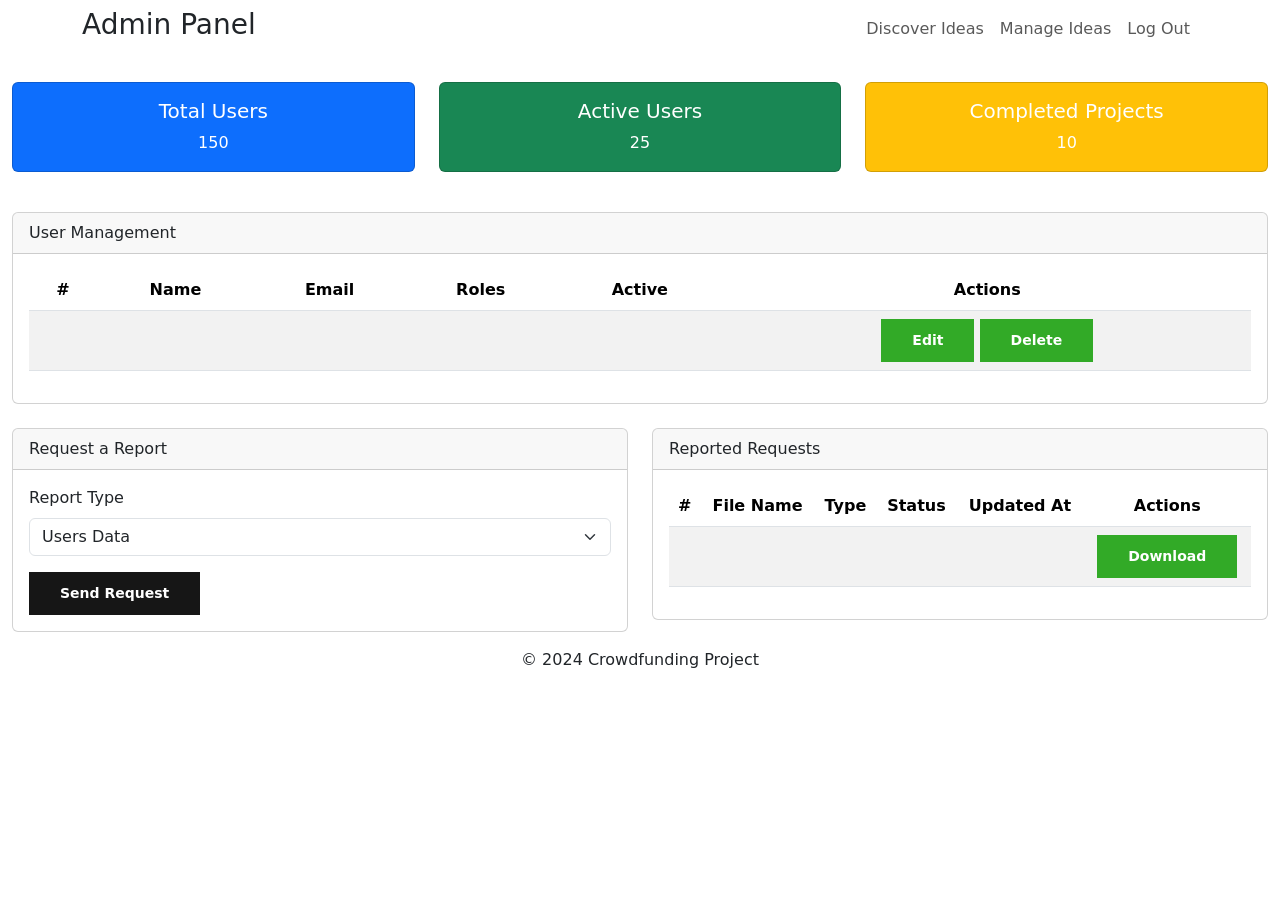
==== src/main/resources/templates/admin-panel.html @ 8de3e4de "add admin panel" ====
<!DOCTYPE html>
<html xmlns:th="https://www.thymeleaf.org" lang="en">
<head>
    <meta charset="UTF-8">
    <meta name="viewport" content="width=device-width, initial-scale=1.0">
    <title>Donation - Crowdfunding</title>
    <link href="https://cdn.jsdelivr.net/npm/bootstrap@5.3.0/dist/css/bootstrap.min.css" rel="stylesheet">
    <link href="/css/global.css" rel="stylesheet">

    <style>
        table th, td {
            text-align: center;
        }

        .btn {
            background-color: #32AA27;
            color: white;
            font-weight: bold;
            padding: 10px 30px;
            transition: all 0.5s ease;
            border-radius: 0;
        }

        .btn:hover {
            color: white;
            transform: scale(1.01);
            background-color: #2e5637;
        }

    </style>
</head>
<body>

<!-- Navbar -->
<nav class="navbar navbar-expand-lg navbar-light sticky-top">
    <div class="container">
        <h3>Admin Panel</h3>
        <button class="navbar-toggler" type="button" data-bs-toggle="collapse" data-bs-target="#navbarNav"
                aria-controls="navbarNav" aria-expanded="false" aria-label="Toggle navigation">
            <span class="navbar-toggler-icon"></span>
        </button>
        <div class="collapse navbar-collapse" id="navbarNav">
            <ul class="navbar-nav ms-auto">
                <li class="nav-item">
                    <a class="nav-link" th:href="@{/v1/ideas}">Discover Ideas</a>
                </li>
                <li class="nav-item">
                    <a class="nav-link" th:href="@{/v1/ideas/manage}">Manage Ideas</a>
                </li>
                <li class="nav-item">
                    <a class="nav-link" th:href="@{/logout}">Log Out</a>
                </li>
            </ul>
        </div>
    </div>
</nav>

<div class="container-fluid">
    <div class="row">
        <!-- Main Content -->
        <div class="col-md-12">
            <div class="row mt-4">
                <!-- Statistics Widgets -->
                <div class="col-md-4">
                    <div class="card text-white bg-primary mb-3">
                        <div class="card-body text-center">
                            <h5 class="card-title">Total Users</h5>
                            <p class="card-text">150</p>
                        </div>
                    </div>
                </div>
                <div class="col-md-4">
                    <div class="card text-white bg-success mb-3">
                        <div class="card-body text-center">
                            <h5 class="card-title">Active Users</h5>
                            <p class="card-text">25</p>
                        </div>
                    </div>
                </div>
                <div class="col-md-4">
                    <div class="card text-white bg-warning mb-3">
                        <div class="card-body text-center">
                            <h5 class="card-title">Completed Projects</h5>
                            <p class="card-text">10</p>
                        </div>
                    </div>
                </div>
            </div>

            <!-- User Table -->
            <div class="card mt-4">
                <div class="card-header">
                    User Management
                </div>
                <div class="card-body">
                    <table class="table table-striped">
                        <thead>
                        <tr>
                            <th>#</th>
                            <th>Name</th>
                            <th>Email</th>
                            <th>Roles</th>
                            <th>Active</th>
                            <th>Actions</th>
                        </tr>
                        </thead>
                        <tbody>
                        <tr th:each="user : ${usersDto}">
                            <td th:text="${user.id}"></td>
                            <td th:text="${user.nickname}"></td>
                            <td th:text="${user.email}"></td>
                            <td th:text="${user.roles}"></td>
                            <td th:text="${user.isActive}"></td>
                            <td>
                                <button class="btn btn-sm">Edit</button>
                                <button class="btn btn-sm">Delete</button>
                            </td>
                        </tr>
                        </tbody>
                    </table>
                </div>
            </div>

            <!-- Report Request Section -->
            <div class="row mt-4">
                <div class="col-md-6">
                    <div class="card">
                        <div class="card-header">
                            Request a Report
                        </div>
                        <div class="card-body">
                            <form th:action="@{/v1/reports/generate}" method="post">
                                <div class="mb-3">
                                    <label for="reportType" class="form-label">Report Type</label>
                                    <select class="form-select" id="reportType" name="reportType" required>
                                        <option value="USERS_INFO">Users Data</option>
                                        <option value="IDEAS_INFO">Ideas Data</option>
                                        <option value="DONATIONS_INFO">Donations Data</option>
                                    </select>
                                </div>
                                <button style="background-color: #161616;" type="submit" class="btn btn-sm">Send Request</button>
                            </form>
                        </div>
                    </div>
                </div>
                <div class="col-md-6">
                    <div class="card">
                        <div class="card-header">
                            Reported Requests
                        </div>
                        <div class="card-body">
                            <table class="table table-striped">
                                <thead>
                                <tr>
                                    <th>#</th>
                                    <th>File Name</th>
                                    <th>Type</th>
                                    <th>Status</th>
                                    <th>Updated At</th>
                                    <th>Actions</th>
                                </tr>
                                </thead>
                                <tbody>
                                <tr th:each="report : ${reports}">
                                    <td th:text="${report.id}"></td>
                                    <td th:text="${report.fileName}"></td>
                                    <td th:text="${report.type}"></td>
                                    <td th:text="${report.status}"></td>
                                    <td th:text="${#dates.format(report.updatedAt, 'yyyy-MM-dd HH:mm')}"></td>
                                    <td>
                                        <a th:if="${report.status.name() != 'ERROR' && report.status.name() != 'IN_PROGRESS'}" th:href="@{'/v1/reports/' + ${report.id} + '/download'}"
                                           class="btn btn-sm">Download</a>
                                    </td>
                                </tr>
                                </tbody>
                            </table>
                        </div>
                    </div>
                </div>
            </div>
        </div>
    </div>
</div>

<!-- Footer -->
<footer class="text-center mt-3">
    <div class="container">
        <div class="row">
            <div class="col">
                <p>&copy; 2024 Crowdfunding Project</p>
            </div>
        </div>
    </div>
</footer>

<script src="https://cdn.jsdelivr.net/npm/bootstrap@5.3.0/dist/js/bootstrap.bundle.min.js"></script>
</body>
</html>
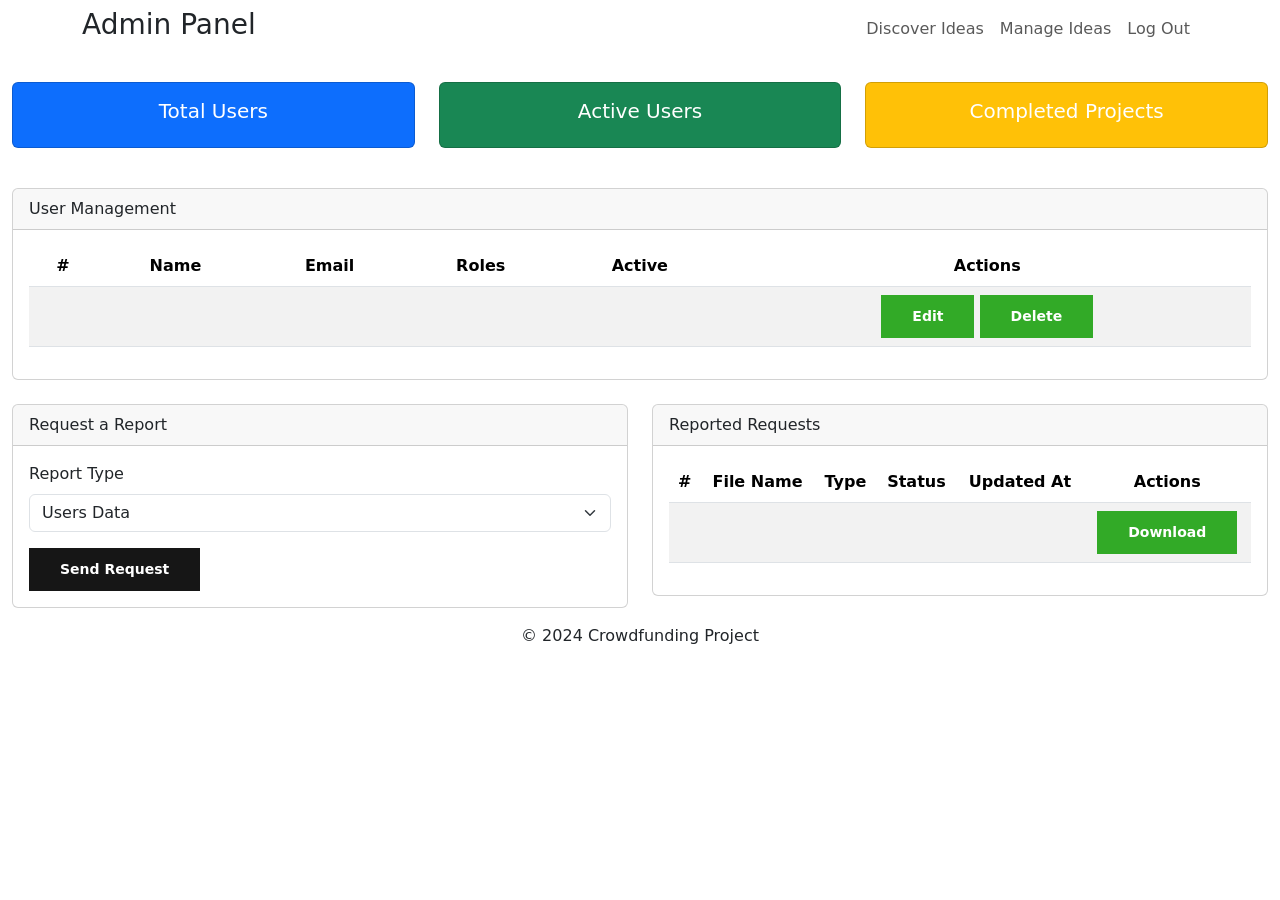
==== commit 8fee28ac: "add dynamic stats for admin panel" ====
--- a/src/main/resources/templates/admin-panel.html
+++ b/src/main/resources/templates/admin-panel.html
@@ -65,7 +65,7 @@
                     <div class="card text-white bg-primary mb-3">
                         <div class="card-body text-center">
                             <h5 class="card-title">Total Users</h5>
-                            <p class="card-text">150</p>
+                            <p class="card-text" th:text="${totalUsersCount}"></p>
                         </div>
                     </div>
                 </div>
@@ -73,7 +73,7 @@
                     <div class="card text-white bg-success mb-3">
                         <div class="card-body text-center">
                             <h5 class="card-title">Active Users</h5>
-                            <p class="card-text">25</p>
+                            <p class="card-text" th:text="${totalActiveUsersCount}"></p>
                         </div>
                     </div>
                 </div>
@@ -81,7 +81,7 @@
                     <div class="card text-white bg-warning mb-3">
                         <div class="card-body text-center">
                             <h5 class="card-title">Completed Projects</h5>
-                            <p class="card-text">10</p>
+                            <p class="card-text" th:text="${totalCompletedIdeasCount}"></p>
                         </div>
                     </div>
                 </div>
@@ -138,7 +138,9 @@
                                         <option value="DONATIONS_INFO">Donations Data</option>
                                     </select>
                                 </div>
-                                <button style="background-color: #161616;" type="submit" class="btn btn-sm">Send Request</button>
+                                <button style="background-color: #161616;" type="submit" class="btn btn-sm">Send
+                                    Request
+                                </button>
                             </form>
                         </div>
                     </div>
@@ -168,7 +170,8 @@
                                     <td th:text="${report.status}"></td>
                                     <td th:text="${#dates.format(report.updatedAt, 'yyyy-MM-dd HH:mm')}"></td>
                                     <td>
-                                        <a th:if="${report.status.name() != 'ERROR' && report.status.name() != 'IN_PROGRESS'}" th:href="@{'/v1/reports/' + ${report.id} + '/download'}"
+                                        <a th:if="${report.status.name() != 'ERROR' && report.status.name() != 'IN_PROGRESS'}"
+                                           th:href="@{'/v1/reports/' + ${report.id} + '/download'}"
                                            class="btn btn-sm">Download</a>
                                     </td>
                                 </tr>
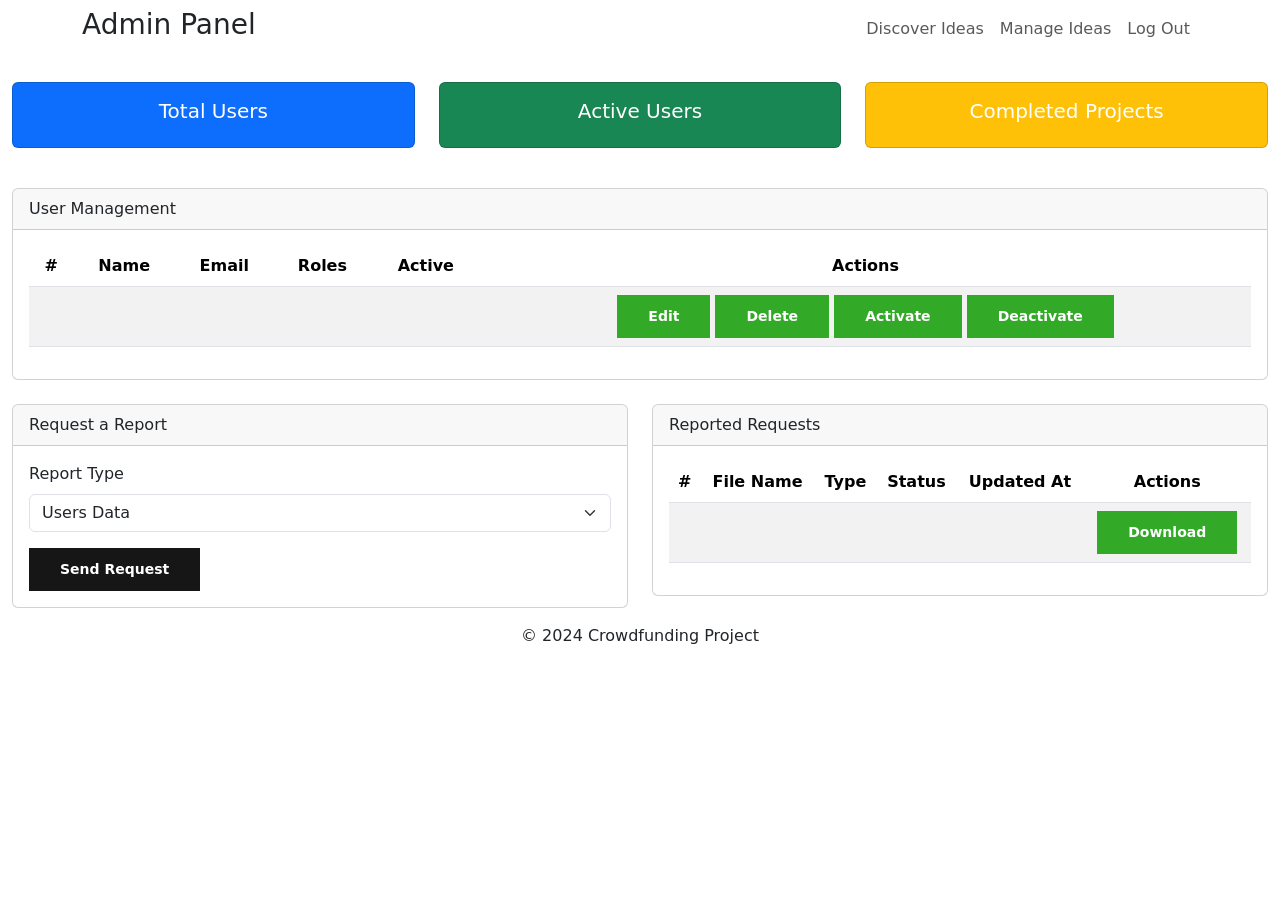
==== commit 87950246: "add activate/deactive logic" ====
--- a/src/main/resources/templates/admin-panel.html
+++ b/src/main/resources/templates/admin-panel.html
@@ -114,6 +114,12 @@
                             <td>
                                 <button class="btn btn-sm">Edit</button>
                                 <button class="btn btn-sm">Delete</button>
+                                <form style="display:inline;" th:if="${user.isActive != true}" th:action="@{/v1/users/activate/{id}(id=${user.id})}" method="post">
+                                    <button  class="btn btn-sm">Activate</button>
+                                </form>
+                                <form style="display:inline;" th:if="${user.isActive == true}" th:action="@{/v1/users/deactivate/{id}(id=${user.id})}" method="post">
+                                    <button  class="btn btn-sm">Deactivate</button>
+                                </form>
                             </td>
                         </tr>
                         </tbody>
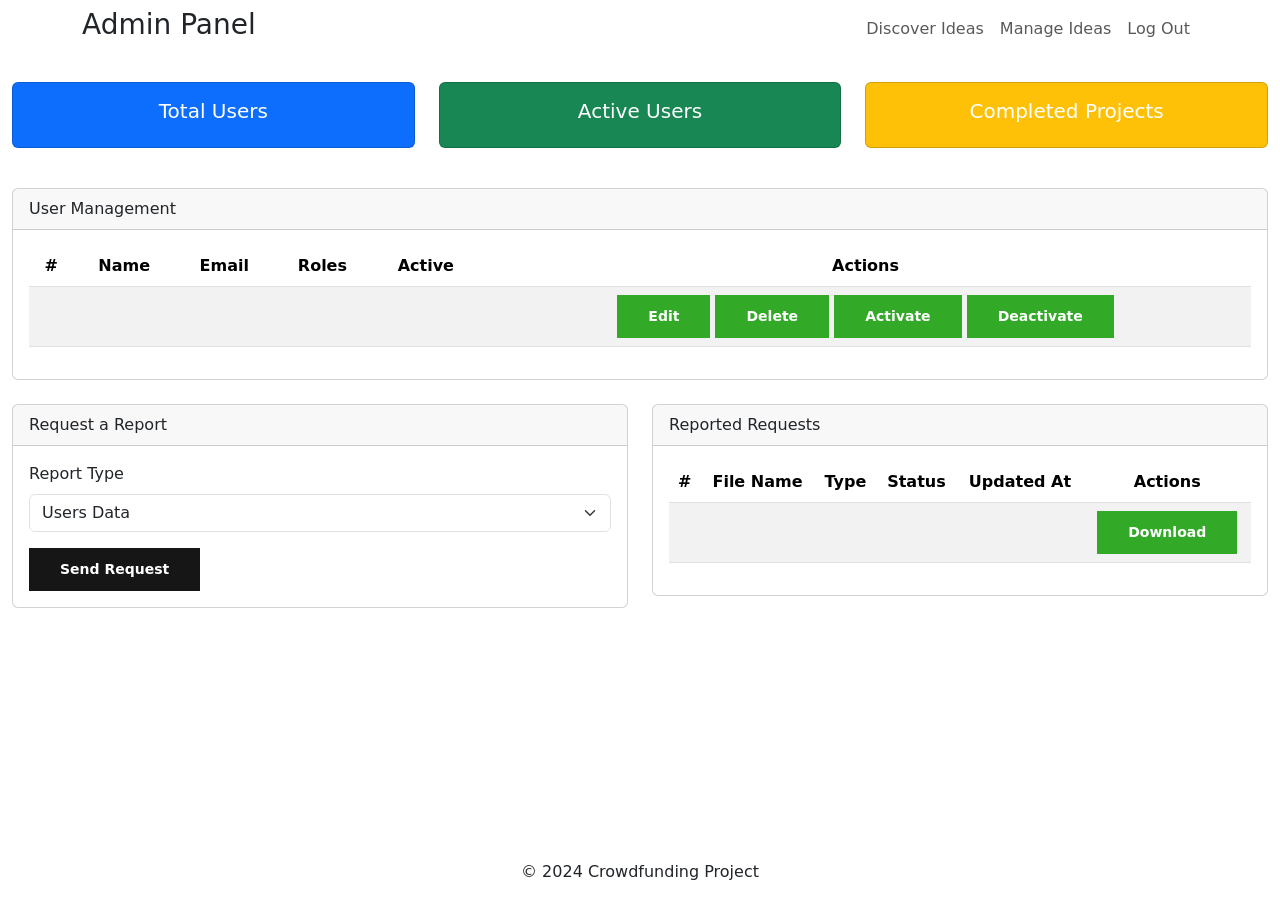
==== commit c92bda07: "fix logs" ====
--- a/src/main/resources/templates/admin-panel.html
+++ b/src/main/resources/templates/admin-panel.html
@@ -31,176 +31,184 @@
 </head>
 <body>
 
-<!-- Navbar -->
-<nav class="navbar navbar-expand-lg navbar-light sticky-top">
-    <div class="container">
-        <h3>Admin Panel</h3>
-        <button class="navbar-toggler" type="button" data-bs-toggle="collapse" data-bs-target="#navbarNav"
-                aria-controls="navbarNav" aria-expanded="false" aria-label="Toggle navigation">
-            <span class="navbar-toggler-icon"></span>
-        </button>
-        <div class="collapse navbar-collapse" id="navbarNav">
-            <ul class="navbar-nav ms-auto">
-                <li class="nav-item">
-                    <a class="nav-link" th:href="@{/v1/ideas}">Discover Ideas</a>
-                </li>
-                <li class="nav-item">
-                    <a class="nav-link" th:href="@{/v1/ideas/manage}">Manage Ideas</a>
-                </li>
-                <li class="nav-item">
-                    <a class="nav-link" th:href="@{/logout}">Log Out</a>
-                </li>
-            </ul>
+<div class="d-flex flex-column min-vh-100">
+    <!-- Navbar -->
+    <nav class="navbar navbar-expand-lg navbar-light sticky-top">
+        <div class="container">
+            <h3>Admin Panel</h3>
+            <button class="navbar-toggler" type="button" data-bs-toggle="collapse" data-bs-target="#navbarNav"
+                    aria-controls="navbarNav" aria-expanded="false" aria-label="Toggle navigation">
+                <span class="navbar-toggler-icon"></span>
+            </button>
+            <div class="collapse navbar-collapse" id="navbarNav">
+                <ul class="navbar-nav ms-auto">
+                    <li class="nav-item">
+                        <a class="nav-link" th:href="@{/v1/ideas}">Discover Ideas</a>
+                    </li>
+                    <li class="nav-item">
+                        <a class="nav-link" th:href="@{/v1/ideas/manage}">Manage Ideas</a>
+                    </li>
+                    <li class="nav-item">
+                        <a class="nav-link" th:href="@{/logout}">Log Out</a>
+                    </li>
+                </ul>
+            </div>
         </div>
-    </div>
-</nav>
-
-<div class="container-fluid">
-    <div class="row">
-        <!-- Main Content -->
-        <div class="col-md-12">
-            <div class="row mt-4">
-                <!-- Statistics Widgets -->
-                <div class="col-md-4">
-                    <div class="card text-white bg-primary mb-3">
-                        <div class="card-body text-center">
-                            <h5 class="card-title">Total Users</h5>
-                            <p class="card-text" th:text="${totalUsersCount}"></p>
-                        </div>
-                    </div>
-                </div>
-                <div class="col-md-4">
-                    <div class="card text-white bg-success mb-3">
-                        <div class="card-body text-center">
-                            <h5 class="card-title">Active Users</h5>
-                            <p class="card-text" th:text="${totalActiveUsersCount}"></p>
-                        </div>
-                    </div>
-                </div>
-                <div class="col-md-4">
-                    <div class="card text-white bg-warning mb-3">
-                        <div class="card-body text-center">
-                            <h5 class="card-title">Completed Projects</h5>
-                            <p class="card-text" th:text="${totalCompletedIdeasCount}"></p>
-                        </div>
-                    </div>
-                </div>
-            </div>
-
-            <!-- User Table -->
-            <div class="card mt-4">
-                <div class="card-header">
-                    User Management
-                </div>
-                <div class="card-body">
-                    <table class="table table-striped">
-                        <thead>
-                        <tr>
-                            <th>#</th>
-                            <th>Name</th>
-                            <th>Email</th>
-                            <th>Roles</th>
-                            <th>Active</th>
-                            <th>Actions</th>
-                        </tr>
-                        </thead>
-                        <tbody>
-                        <tr th:each="user : ${usersDto}">
-                            <td th:text="${user.id}"></td>
-                            <td th:text="${user.nickname}"></td>
-                            <td th:text="${user.email}"></td>
-                            <td th:text="${user.roles}"></td>
-                            <td th:text="${user.isActive}"></td>
-                            <td>
-                                <button class="btn btn-sm">Edit</button>
-                                <button class="btn btn-sm">Delete</button>
-                                <form style="display:inline;" th:if="${user.isActive != true}" th:action="@{/v1/users/activate/{id}(id=${user.id})}" method="post">
-                                    <button  class="btn btn-sm">Activate</button>
+    </nav>
+
+    <div class="container-fluid flex-grow-1">
+        <div class="row">
+            <!-- Main Content -->
+            <div class="col-md-12">
+                <div class="row mt-4">
+                    <!-- Statistics Widgets -->
+                    <div class="col-md-4">
+                        <div class="card text-white bg-primary mb-3">
+                            <div class="card-body text-center">
+                                <h5 class="card-title">Total Users</h5>
+                                <p class="card-text" th:text="${totalUsersCount}"></p>
+                            </div>
+                        </div>
+                    </div>
+                    <div class="col-md-4">
+                        <div class="card text-white bg-success mb-3">
+                            <div class="card-body text-center">
+                                <h5 class="card-title">Active Users</h5>
+                                <p class="card-text" th:text="${totalActiveUsersCount}"></p>
+                            </div>
+                        </div>
+                    </div>
+                    <div class="col-md-4">
+                        <div class="card text-white bg-warning mb-3">
+                            <div class="card-body text-center">
+                                <h5 class="card-title">Completed Projects</h5>
+                                <p class="card-text" th:text="${totalCompletedIdeasCount}"></p>
+                            </div>
+                        </div>
+                    </div>
+                </div>
+
+                <!-- User Table -->
+                <div class="card mt-4">
+                    <div class="card-header">
+                        User Management
+                    </div>
+                    <div class="card-body">
+                        <table class="table table-striped">
+                            <thead>
+                            <tr>
+                                <th>#</th>
+                                <th>Name</th>
+                                <th>Email</th>
+                                <th>Roles</th>
+                                <th>Active</th>
+                                <th>Actions</th>
+                            </tr>
+                            </thead>
+                            <tbody>
+                            <tr th:each="user : ${usersDto}">
+                                <td th:text="${user.id}"></td>
+                                <td th:text="${user.nickname}"></td>
+                                <td th:text="${user.email}"></td>
+                                <td th:text="${user.roles}"></td>
+                                <td th:text="${user.isActive}"></td>
+                                <td>
+                                    <button class="btn btn-sm">Edit</button>
+                                    <form style="display:inline;" th:action="@{/v1/users/delete/{id}(id=${user.id})}"
+                                          method="post">
+                                        <button class="btn btn-sm">Delete</button>
+                                    </form>
+                                    <form style="display:inline;" th:if="${user.isActive != true}"
+                                          th:action="@{/v1/users/activate/{id}(id=${user.id})}" method="post">
+                                        <button class="btn btn-sm">Activate</button>
+                                    </form>
+                                    <form style="display:inline;" th:if="${user.isActive == true}"
+                                          th:action="@{/v1/users/deactivate/{id}(id=${user.id})}" method="post">
+                                        <button class="btn btn-sm">Deactivate</button>
+                                    </form>
+                                </td>
+                            </tr>
+                            </tbody>
+                        </table>
+                    </div>
+                </div>
+
+                <!-- Report Request Section -->
+                <div class="row mt-4">
+                    <div class="col-md-6">
+                        <div class="card">
+                            <div class="card-header">
+                                Request a Report
+                            </div>
+                            <div class="card-body">
+                                <form th:action="@{/v1/reports/generate}" method="post">
+                                    <div class="mb-3">
+                                        <label for="reportType" class="form-label">Report Type</label>
+                                        <select class="form-select" id="reportType" name="reportType" required>
+                                            <option value="USERS_INFO">Users Data</option>
+                                            <option value="IDEAS_INFO">Ideas Data</option>
+                                            <option value="DONATIONS_INFO">Donations Data</option>
+                                        </select>
+                                    </div>
+                                    <button style="background-color: #161616;" type="submit" class="btn btn-sm">Send
+                                        Request
+                                    </button>
                                 </form>
-                                <form style="display:inline;" th:if="${user.isActive == true}" th:action="@{/v1/users/deactivate/{id}(id=${user.id})}" method="post">
-                                    <button  class="btn btn-sm">Deactivate</button>
-                                </form>
-                            </td>
-                        </tr>
-                        </tbody>
-                    </table>
-                </div>
-            </div>
-
-            <!-- Report Request Section -->
-            <div class="row mt-4">
-                <div class="col-md-6">
-                    <div class="card">
-                        <div class="card-header">
-                            Request a Report
-                        </div>
-                        <div class="card-body">
-                            <form th:action="@{/v1/reports/generate}" method="post">
-                                <div class="mb-3">
-                                    <label for="reportType" class="form-label">Report Type</label>
-                                    <select class="form-select" id="reportType" name="reportType" required>
-                                        <option value="USERS_INFO">Users Data</option>
-                                        <option value="IDEAS_INFO">Ideas Data</option>
-                                        <option value="DONATIONS_INFO">Donations Data</option>
-                                    </select>
-                                </div>
-                                <button style="background-color: #161616;" type="submit" class="btn btn-sm">Send
-                                    Request
-                                </button>
-                            </form>
-                        </div>
-                    </div>
-                </div>
-                <div class="col-md-6">
-                    <div class="card">
-                        <div class="card-header">
-                            Reported Requests
-                        </div>
-                        <div class="card-body">
-                            <table class="table table-striped">
-                                <thead>
-                                <tr>
-                                    <th>#</th>
-                                    <th>File Name</th>
-                                    <th>Type</th>
-                                    <th>Status</th>
-                                    <th>Updated At</th>
-                                    <th>Actions</th>
-                                </tr>
-                                </thead>
-                                <tbody>
-                                <tr th:each="report : ${reports}">
-                                    <td th:text="${report.id}"></td>
-                                    <td th:text="${report.fileName}"></td>
-                                    <td th:text="${report.type}"></td>
-                                    <td th:text="${report.status}"></td>
-                                    <td th:text="${#dates.format(report.updatedAt, 'yyyy-MM-dd HH:mm')}"></td>
-                                    <td>
-                                        <a th:if="${report.status.name() != 'ERROR' && report.status.name() != 'IN_PROGRESS'}"
-                                           th:href="@{'/v1/reports/' + ${report.id} + '/download'}"
-                                           class="btn btn-sm">Download</a>
-                                    </td>
-                                </tr>
-                                </tbody>
-                            </table>
+                            </div>
+                        </div>
+                    </div>
+                    <div class="col-md-6">
+                        <div class="card">
+                            <div class="card-header">
+                                Reported Requests
+                            </div>
+                            <div class="card-body">
+                                <table class="table table-striped">
+                                    <thead>
+                                    <tr>
+                                        <th>#</th>
+                                        <th>File Name</th>
+                                        <th>Type</th>
+                                        <th>Status</th>
+                                        <th>Updated At</th>
+                                        <th>Actions</th>
+                                    </tr>
+                                    </thead>
+                                    <tbody>
+                                    <tr th:each="report : ${reports}">
+                                        <td th:text="${report.id}"></td>
+                                        <td th:text="${report.fileName}"></td>
+                                        <td th:text="${report.type}"></td>
+                                        <td th:text="${report.status}"></td>
+                                        <td th:text="${#dates.format(report.updatedAt, 'yyyy-MM-dd HH:mm')}"></td>
+                                        <td>
+                                            <a th:if="${report.status.name() != 'ERROR' && report.status.name() != 'IN_PROGRESS'}"
+                                               th:href="@{'/v1/reports/' + ${report.id} + '/download'}"
+                                               class="btn btn-sm">Download</a>
+                                        </td>
+                                    </tr>
+                                    </tbody>
+                                </table>
+                            </div>
                         </div>
                     </div>
                 </div>
             </div>
         </div>
     </div>
-</div>
-
-<!-- Footer -->
-<footer class="text-center mt-3">
-    <div class="container">
-        <div class="row">
-            <div class="col">
-                <p>&copy; 2024 Crowdfunding Project</p>
+
+    <!-- Footer -->
+    <footer class="text-center mt-3">
+        <div class="container">
+            <div class="row">
+                <div class="col">
+                    <p>&copy; 2024 Crowdfunding Project</p>
+                </div>
             </div>
         </div>
-    </div>
-</footer>
+    </footer>
+
+</div>
 
 <script src="https://cdn.jsdelivr.net/npm/bootstrap@5.3.0/dist/js/bootstrap.bundle.min.js"></script>
 </body>
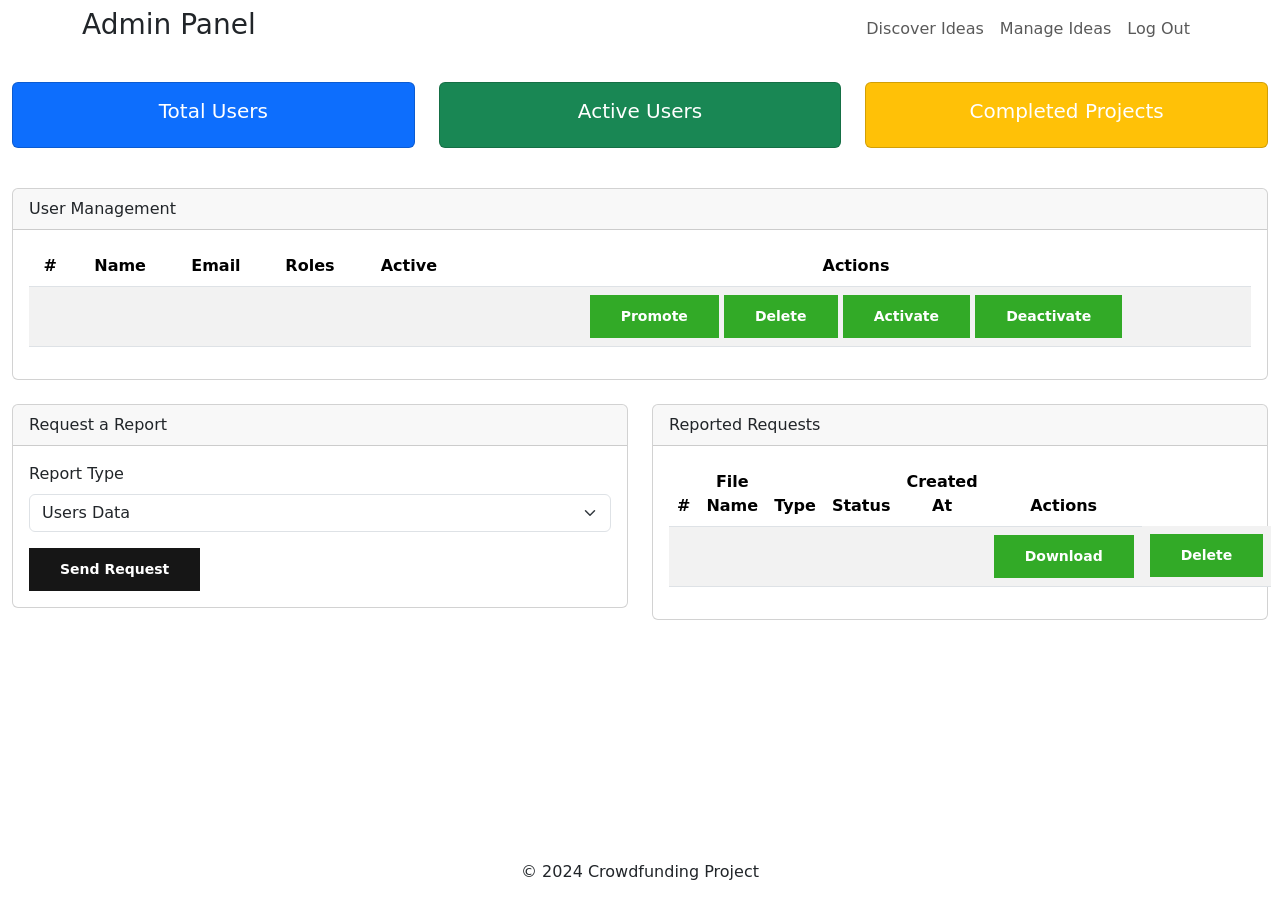
==== commit a946f41f: "add promote user feature" ====
--- a/src/main/resources/templates/admin-panel.html
+++ b/src/main/resources/templates/admin-panel.html
@@ -113,7 +113,11 @@
                                 <td th:text="${user.roles}"></td>
                                 <td th:text="${user.isActive}"></td>
                                 <td>
-                                    <button class="btn btn-sm">Edit</button>
+                                    <form style="display:inline;" th:action="@{/v1/users/promote/{id}(id=${user.id})}"
+                                          method="post">
+                                        <input type="hidden" value="ADMIN" name="role" id="role">
+                                        <button class="btn btn-sm">Promote</button>
+                                    </form>
                                     <form style="display:inline;" th:action="@{/v1/users/delete/{id}(id=${user.id})}"
                                           method="post">
                                         <button class="btn btn-sm">Delete</button>
@@ -170,7 +174,7 @@
                                         <th>File Name</th>
                                         <th>Type</th>
                                         <th>Status</th>
-                                        <th>Updated At</th>
+                                        <th>Created At</th>
                                         <th>Actions</th>
                                     </tr>
                                     </thead>
@@ -180,11 +184,18 @@
                                         <td th:text="${report.fileName}"></td>
                                         <td th:text="${report.type}"></td>
                                         <td th:text="${report.status}"></td>
-                                        <td th:text="${#dates.format(report.updatedAt, 'yyyy-MM-dd HH:mm')}"></td>
+                                        <td th:text="${#dates.format(report.createdAt, 'yyyy-MM-dd HH:mm')}"></td>
                                         <td>
                                             <a th:if="${report.status.name() != 'ERROR' && report.status.name() != 'IN_PROGRESS'}"
                                                th:href="@{'/v1/reports/' + ${report.id} + '/download'}"
                                                class="btn btn-sm">Download</a>
+                                        </td>
+                                        <td>
+                                            <form th:if="${report.status.name() != 'IN_PROGRESS'}"
+                                                  th:action="@{'/v1/reports/' + ${report.id} + '/delete'}"
+                                                  method="post">
+                                                <button class="btn btn-sm">Delete</button>
+                                            </form>
                                         </td>
                                     </tr>
                                     </tbody>
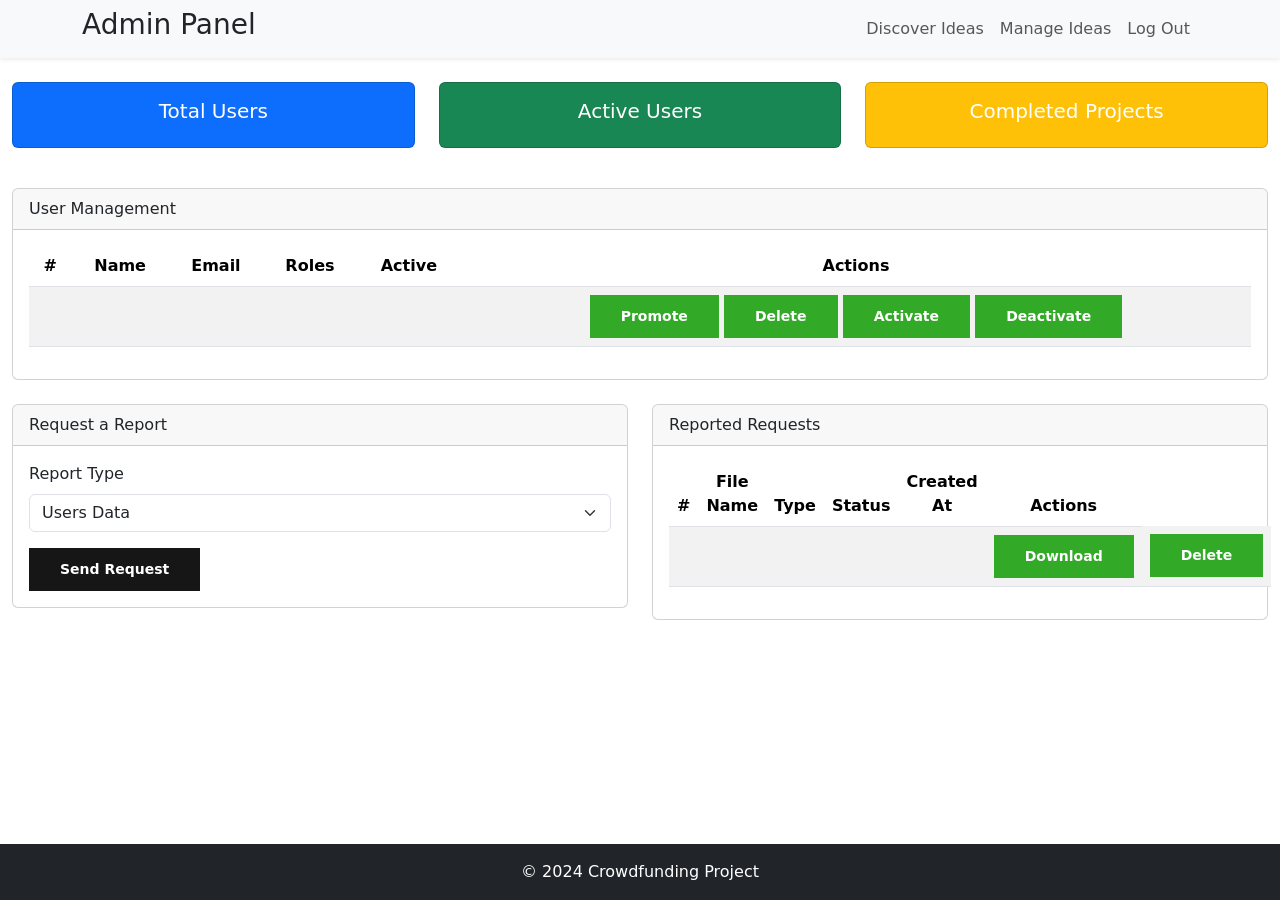
==== commit a3d8e802: "beautify all pages" ====
--- a/src/main/resources/templates/admin-panel.html
+++ b/src/main/resources/templates/admin-panel.html
@@ -33,7 +33,7 @@
 
 <div class="d-flex flex-column min-vh-100">
     <!-- Navbar -->
-    <nav class="navbar navbar-expand-lg navbar-light sticky-top">
+    <nav class="navbar navbar-expand-lg navbar-light sticky-top bg-light shadow-sm">
         <div class="container">
             <h3>Admin Panel</h3>
             <button class="navbar-toggler" type="button" data-bs-toggle="collapse" data-bs-target="#navbarNav"
@@ -209,13 +209,9 @@
     </div>
 
     <!-- Footer -->
-    <footer class="text-center mt-3">
+    <footer class="text-center mt-4 bg-dark text-white py-3">
         <div class="container">
-            <div class="row">
-                <div class="col">
-                    <p>&copy; 2024 Crowdfunding Project</p>
-                </div>
-            </div>
+            <p class="mb-0">&copy; 2024 Crowdfunding Project</p>
         </div>
     </footer>
 
